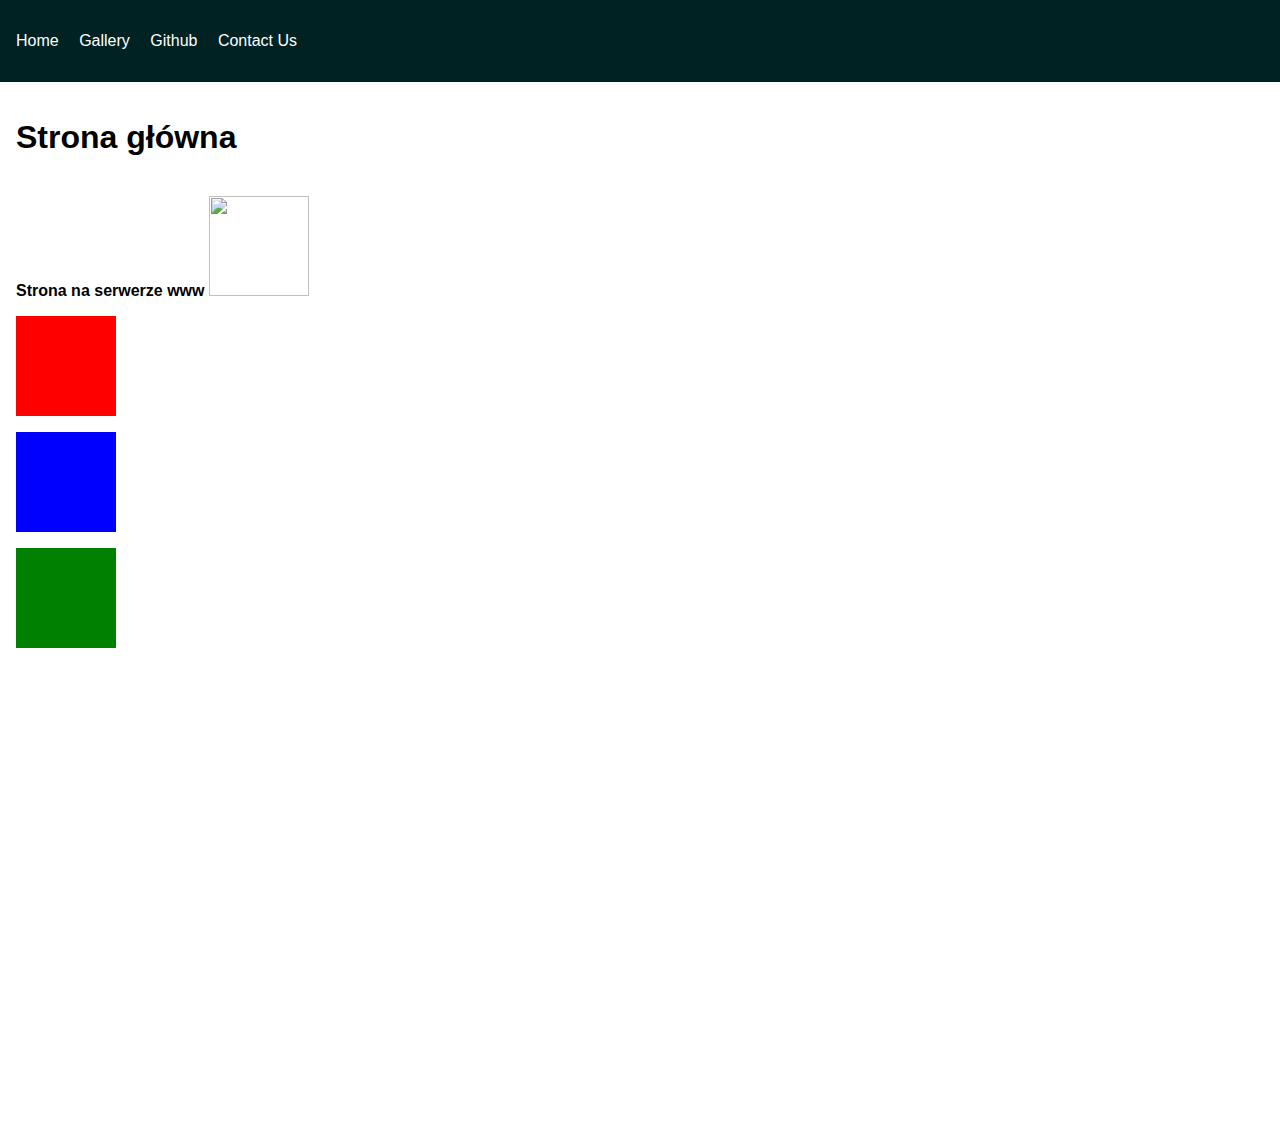
==== index.html @ 414fde95 "Add files via upload" ====
<!DOCTYPE html>
<html lang="en">
<head>
    <meta charset="UTF-8">
    <meta name="viewport" content="width=device-width, initial-scale=1.0">
    <title>Strona główna</title>
    <link rel="stylesheet" href="cssstyles.css">
</head>
<body>
    <header>
        <nav>
            <ul>
                <li><a href="index.html">Home</a></li>
                <li><a href="gallery.html">Gallery</a></li>
                <li><a href="about.html">Github</a></li>
                <li><a href="contact.html">Contact Us</a></li>
            </ul>
        </nav>
    </header>
    <main>
        <h1>Strona główna</h1><br>
		<b>Strona na serwerze www </b> <img src="https://upload.wikimedia.org/wikipedia/commons/thumb/c/c2/GitHub_Invertocat_Logo.svg/1200px-GitHub_Invertocat_Logo.svg.png", width="100", height="100">

        <div class="animation1"></div>
        <div class="animation2"></div>
		<div class="animation3"></div>
        <div class="video-container">
            <iframe width="800" height="400" src="https://www.youtube.com/watch?v=salY_Sm6mv4" frameborder="0" allow="accelerometer; autoplay; encrypted-media; gyroscope; picture-in-picture" allowfullscreen></iframe>
        </div>
    </main>
   
    <script src="js/scripts.js"></script>
</body>
</html>
---- cssstyles.css ----
body {
    font-family: Arial, sans-serif;
    margin: 0;
    padding: 0;
}

header {
    background-color: #022;
    color: white;
    padding: 1rem;
}

nav ul {
    list-style-type: none;
    padding: 0;
}

nav ul li {
    display: inline;
    margin-right: 1rem;
}

nav ul li a {
    color: white;
    text-decoration: none;
}

main {
    padding: 1rem;
}

.gallery img {
    width: 600px;
    height: 300px;
    margin: 5px;
}

.contact img {
    width: 400px;
    height: 400px;
    margin: 5px;
}

.animation1 {
    width: 100px;
    height: 100px;
    background-color: red;
    margin: 1rem 0;
    animation: move 2s infinite;
}

@keyframes move {
    0% { transform: translateX(0); }
    50% { transform: translateX(100px); }
    100% { transform: translateX(0); }
}

.animation2 {
    width: 100px;
    height: 100px;
    background-color: blue;
    margin: 1rem 0;
    animation: move 2s infinite;
}
.animation3 {
    width: 100px;
    height: 100px;
    background-color: green;
    margin: 1rem 0;
    animation: move 2s infinite;
}
@keyframes scale {
    0% { transform: scale(1); }
    50% { transform: scale(1.5); }
    100% { transform: scale(1); }
}

.video-container {
    text-align: center;
    margin: 2rem 0;
}
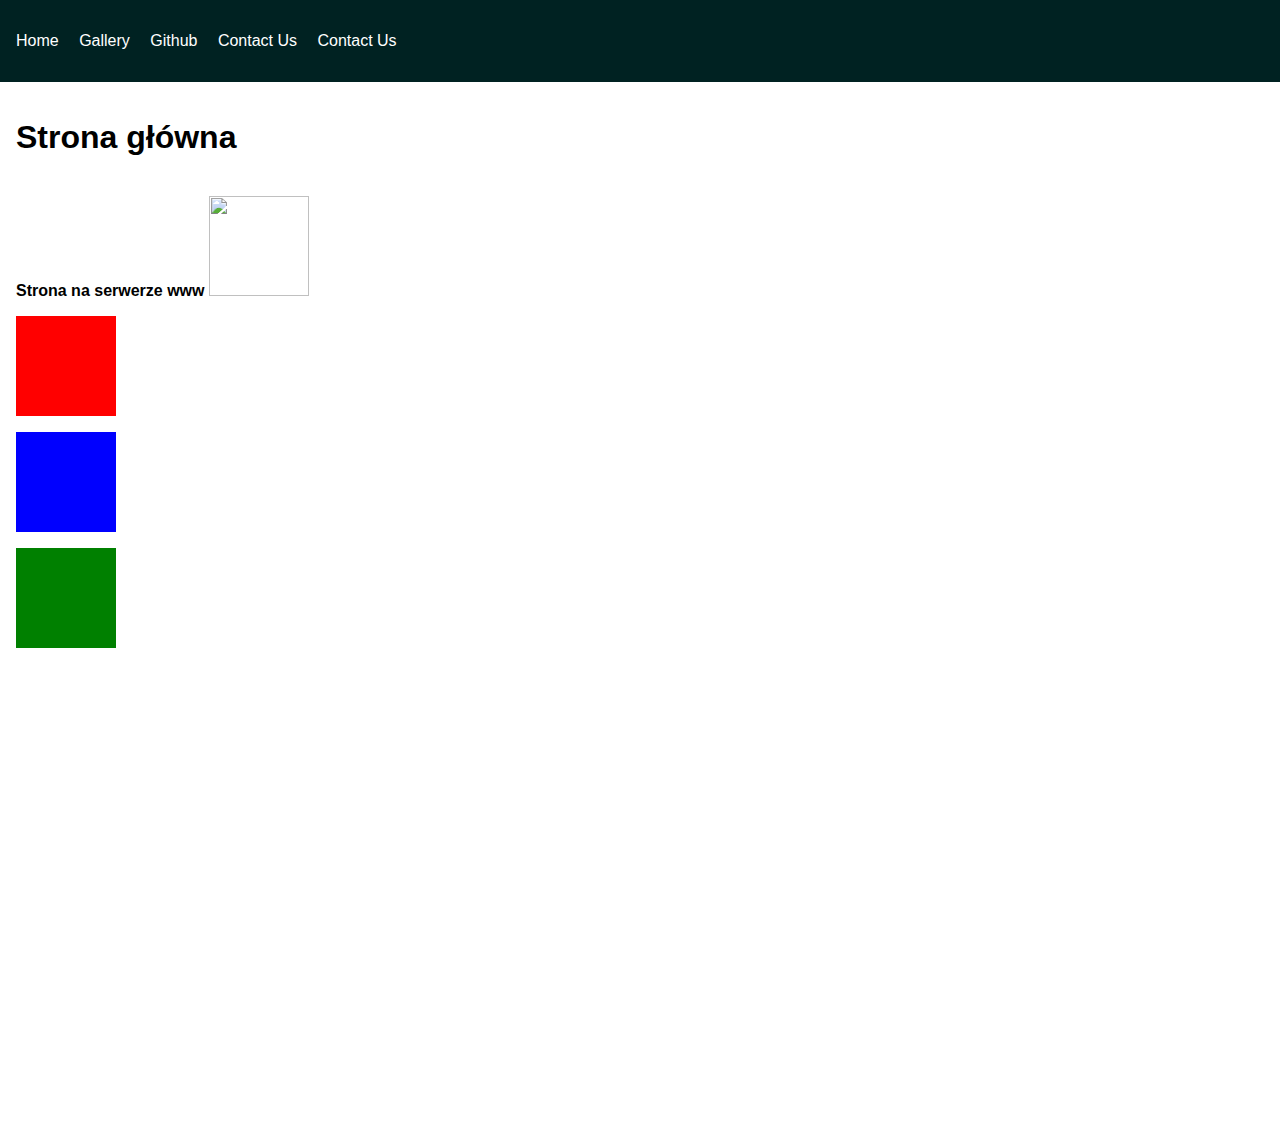
==== commit 48e6ee08: "Update index.html" ====
--- a/index.html
+++ b/index.html
@@ -14,6 +14,7 @@
                 <li><a href="gallery.html">Gallery</a></li>
                 <li><a href="about.html">Github</a></li>
                 <li><a href="contact.html">Contact Us</a></li>
+		<li><a href="links.html">Contact Us</a></li>
             </ul>
         </nav>
     </header>
@@ -25,7 +26,7 @@
         <div class="animation2"></div>
 		<div class="animation3"></div>
         <div class="video-container">
-            <iframe width="800" height="400" src="https://www.youtube.com/watch?v=salY_Sm6mv4" frameborder="0" allow="accelerometer; autoplay; encrypted-media; gyroscope; picture-in-picture" allowfullscreen></iframe>
+            <iframe width="800" height="400" src="https://www.youtube.com/watch?v=pBy1zgt0XPc" frameborder="0" allow="accelerometer; autoplay; encrypted-media; gyroscope; picture-in-picture" allowfullscreen></iframe>
         </div>
     </main>
    
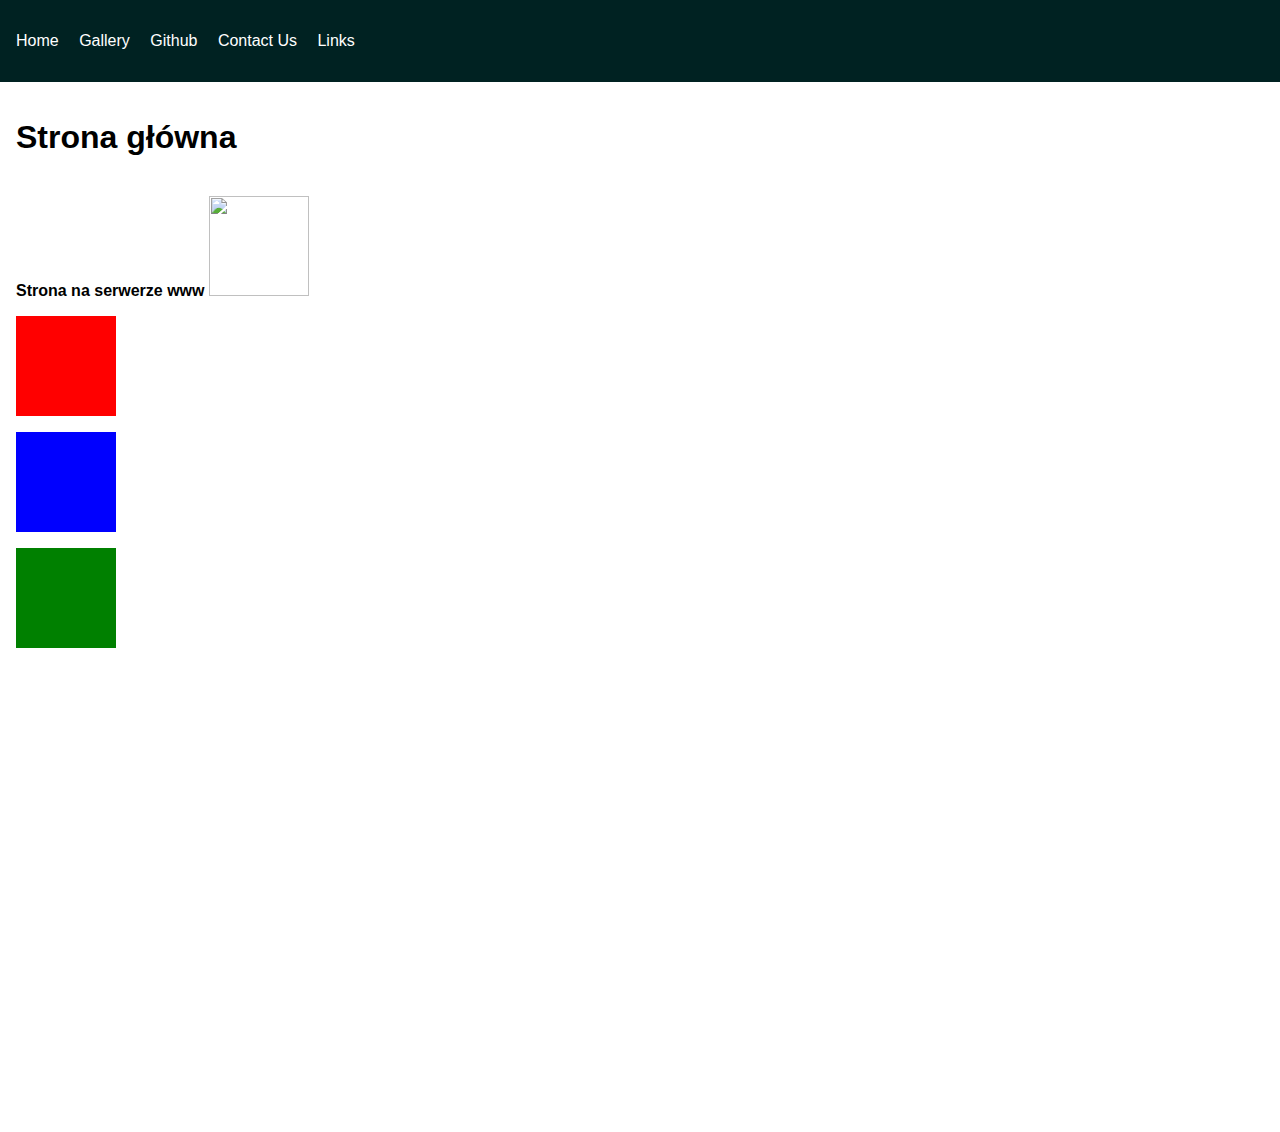
==== commit 21f5a774: "Update index.html" ====
--- a/index.html
+++ b/index.html
@@ -14,7 +14,7 @@
                 <li><a href="gallery.html">Gallery</a></li>
                 <li><a href="about.html">Github</a></li>
                 <li><a href="contact.html">Contact Us</a></li>
-		<li><a href="links.html">Contact Us</a></li>
+		<li><a href="links.html">Links</a></li>
             </ul>
         </nav>
     </header>
